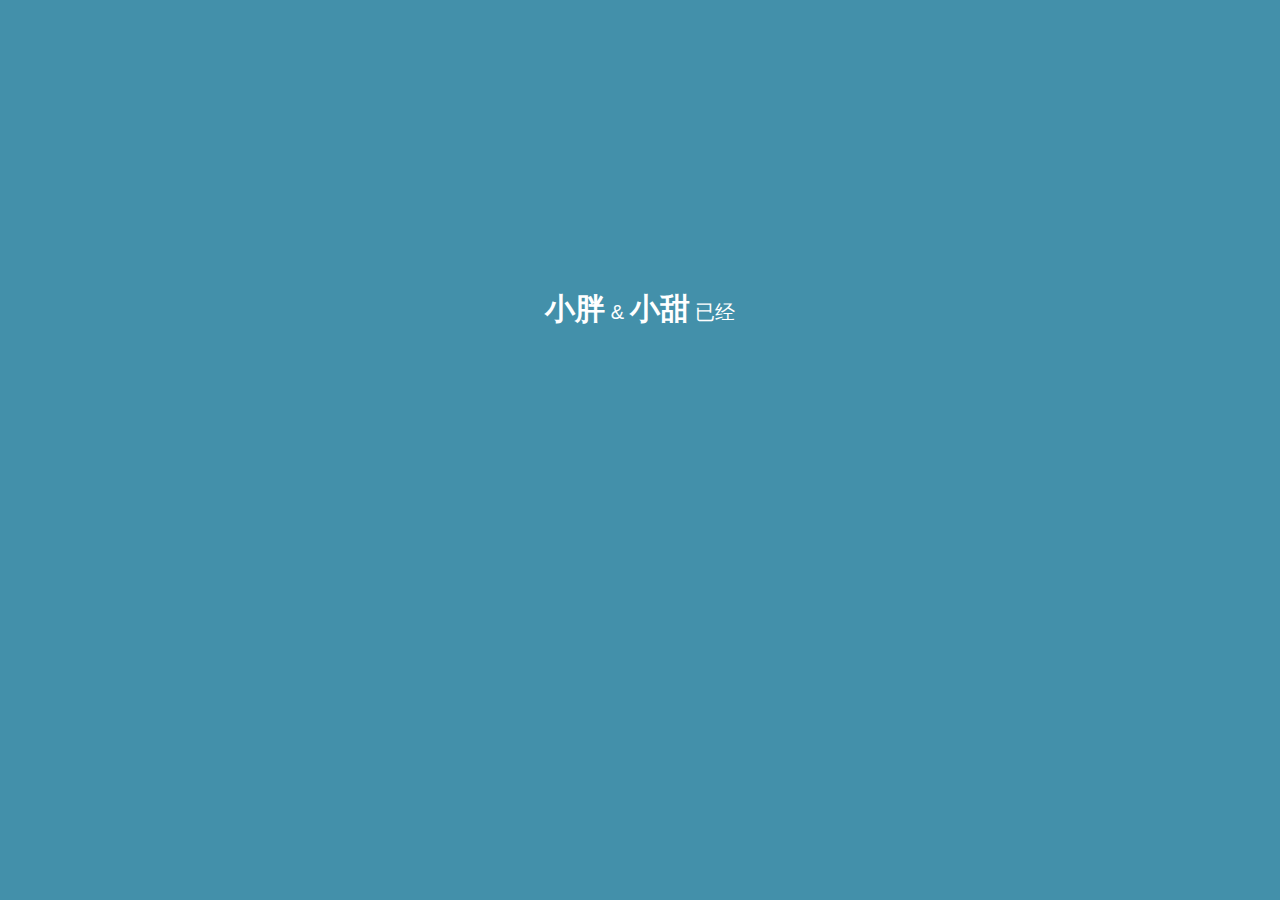
==== example/release/index.html @ b4b8f20c "Initial commit" ====
<!DOCTYPE html>
<html><head><meta http-equiv="Content-Type" content="text/html; charset=utf-8"><meta name="viewport" content="width=device-width,height=device-height; initial-scale=1.0; maximum-scale=1.0; user-scalable=no;"><title>小胖小甜罗曼史</title><link rel="stylesheet" href="css/app.min.css"></head><body>
<script src="js/app.min.js"></script></body></html>
---- example/release/css/app.min.css ----
html, body, div, img, span, a, table, tr, td { margin: 0; padding: 0;}
html, body { width: 100%; height: 100%; color: #fff; font-size: 14px; min-width: 320px; min-height: 400px; background: #000;}
.absolute { position: absolute;}
.relative { position: relative;}
.fixed { display: fixed;}
.pointer { cursor: pointer;}
.block { display: block;}
.inline { display: inline;}
.inblock { display: inline-block;}
.hidden { display: none;}
.screen { position: absolute; left: 0; top: 0; width: 100%; height:100%; overflow: hidden;}

#main { background: #4390aa; font-size: 20px; font-family: "Microsoft YaHei", arial, helvetica, sans-serif;}
#main .days { overflow: hidden; line-height: 80px; text-align: center;}
#main .days span.namecn { font-size: 30px; font-weight: bolder;}
#main .days span.num { font-size: 60px; font-weight: bold; font-family: Chalkboard, Comic Sans MS, Century Gothic, Arial, sans-serif; margin: 5px;}
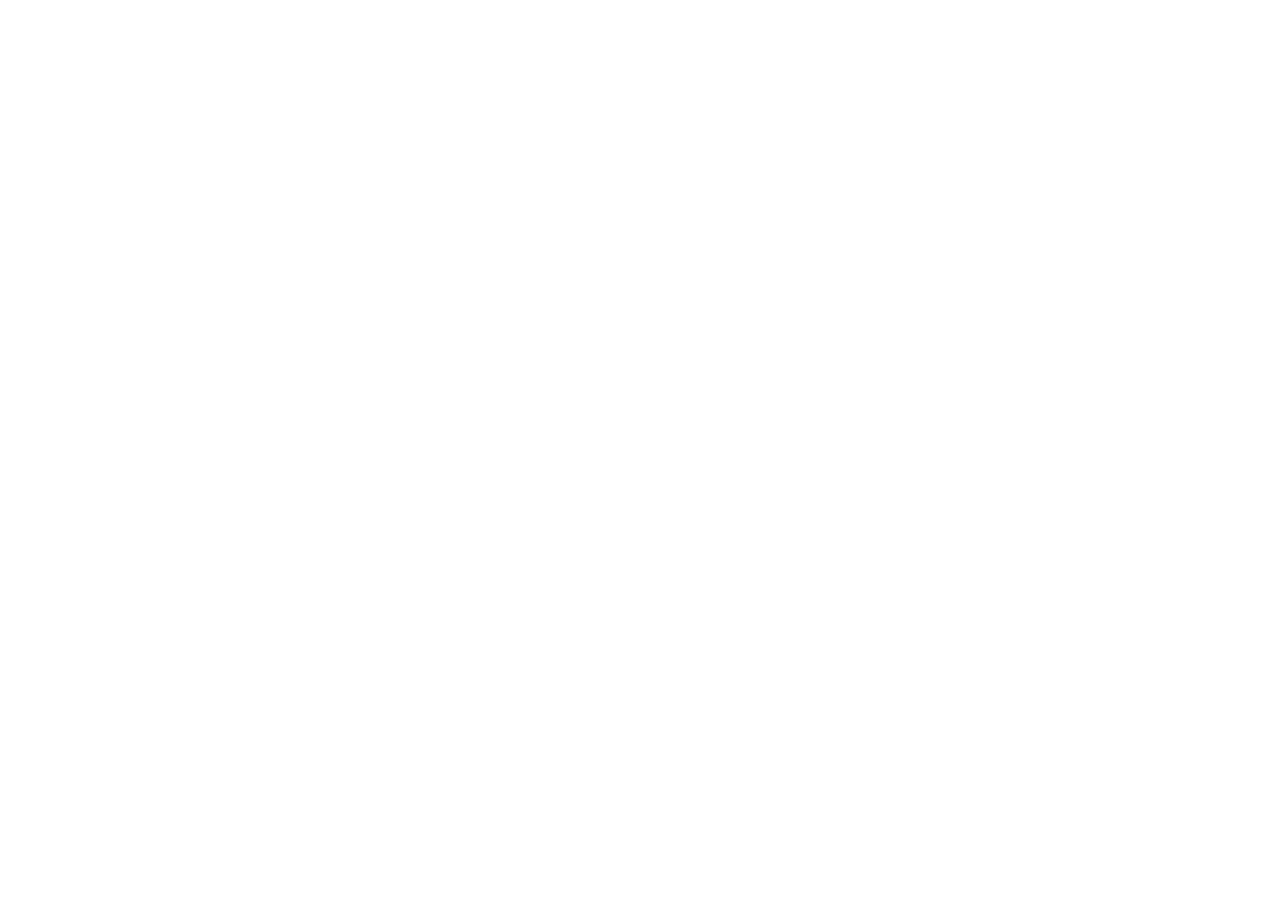
==== commit 4e395ce5: "Initial commit" ====
--- a/example/release/index.html
+++ b/example/release/index.html
@@ -1,3 +1,3 @@
 <!DOCTYPE html>
-<html><head><meta http-equiv="Content-Type" content="text/html; charset=utf-8"><meta name="viewport" content="width=device-width,height=device-height; initial-scale=1.0; maximum-scale=1.0; user-scalable=no;"><title>小胖小甜罗曼史</title><link rel="stylesheet" href="css/app.min.css"></head><body>
-<script src="js/app.min.js"></script></body></html>
+<html><head><meta http-equiv="Content-Type" content="text/html; charset=utf-8"><meta name="viewport" content="width=device-width,height=device-height; initial-scale=1.0; maximum-scale=1.0; user-scalable=no;"><title>小胖小甜罗曼史</title><link rel="stylesheet" href="resource/css/app.min.css"></head><body>
+<script src="resource/js/app.min.js"></script></body></html>
